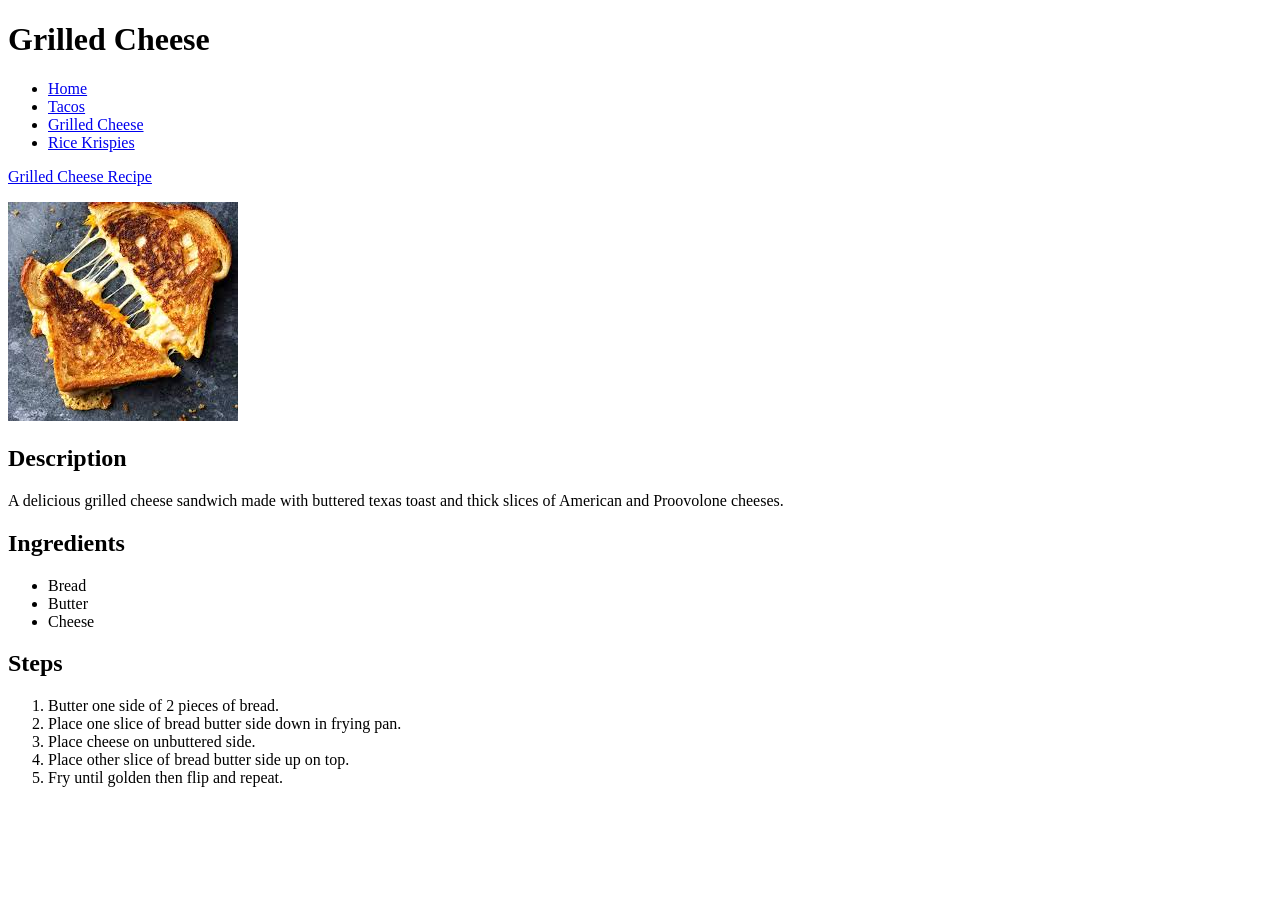
==== recipes/grilled-cheese.html @ f16159da "Update page titles. Add more recipes" ====
<!DOCTYPE html>
<html lang="en">

<head>
    <meta charset="UTF-8">
    <meta name="viewport" content="width=device-width, initial-scale=1.0">
    <title>Grilled Cheese Recipe</title>
</head>

<body>
    <h1>Grilled Cheese</h1>

    <ul>
        <li><a href="../index.html">Home</a></li>
        <li><a href="tacos.html">Tacos</a></li>
        <li><a href="grilled-cheese.html">Grilled Cheese</a></li>
        <li><a href="rice-krispies.html">Rice Krispies</a></li>
    </ul>

    <p><a href="https://www.allrecipes.com/recipe/23891/grilled-cheese-sandwich/" target="_blank">Grilled Cheese
            Recipe</a></p>

    <img src="../images/grilled-cheese.jpeg" alt="Grilled cheese sandwich">

    <h2>Description</h2>
    <p>A delicious grilled cheese sandwich made with buttered texas toast and thick slices of American and Proovolone
        cheeses.</p>

    <h2>Ingredients</h2>
    <ul>
        <li>Bread</li>
        <li>Butter</li>
        <li>Cheese</li>
    </ul>

    <h2>Steps</h2>
    <ol>
        <li>Butter one side of 2 pieces of bread.</li>
        <li>Place one slice of bread butter side down in frying pan.</li>
        <li>Place cheese on unbuttered side.</li>
        <li>Place other slice of bread butter side up on top.</li>
        <li>Fry until golden then flip and repeat.</li>
    </ol>

</body>

</html>
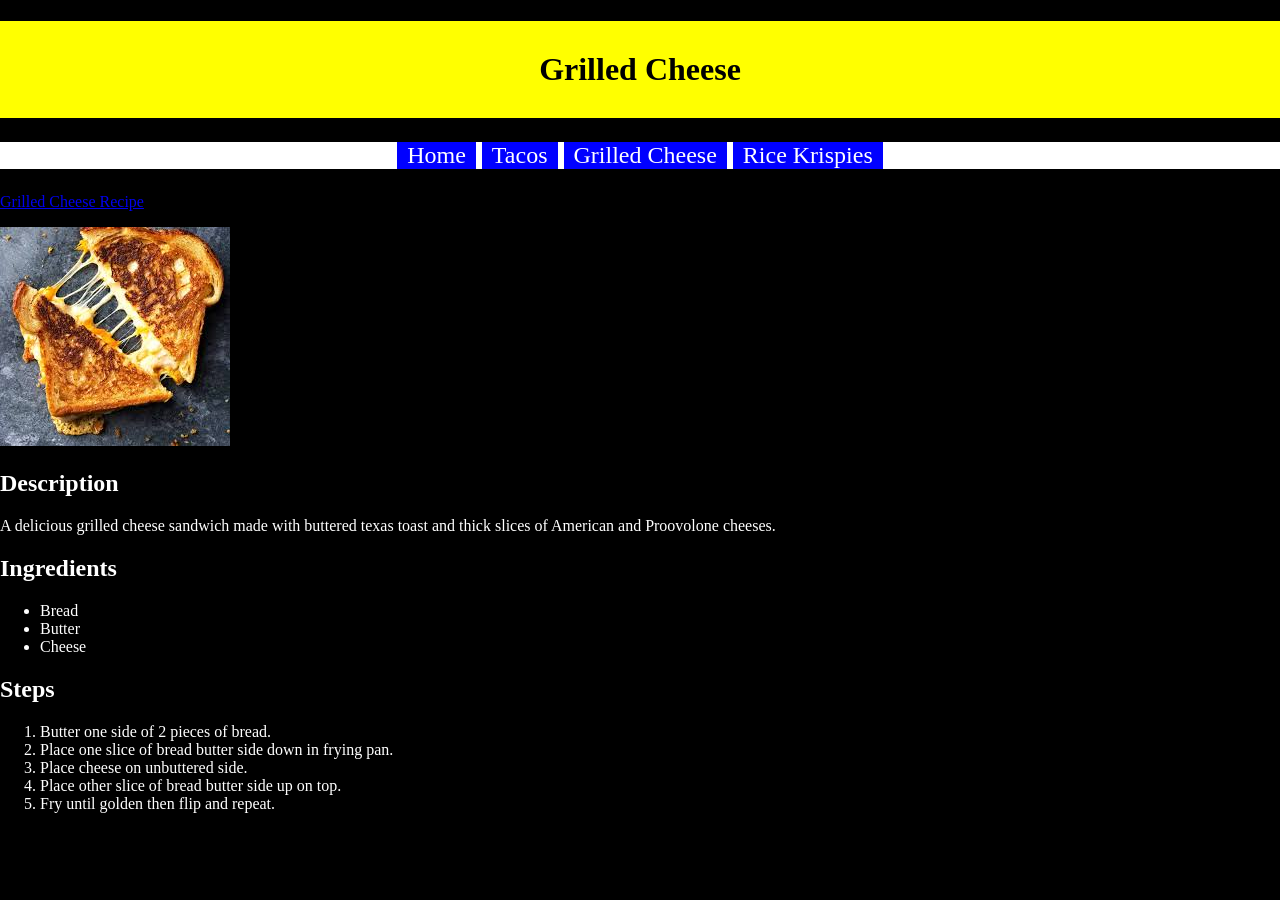
==== commit 3a2b3f5e: "Add Header and Navbar styles" ====
--- a/recipes/grilled-cheese.html
+++ b/recipes/grilled-cheese.html
@@ -4,13 +4,14 @@
 <head>
     <meta charset="UTF-8">
     <meta name="viewport" content="width=device-width, initial-scale=1.0">
+    <link rel="stylesheet" href="../styles.css">
     <title>Grilled Cheese Recipe</title>
 </head>
 
 <body>
     <h1>Grilled Cheese</h1>
 
-    <ul>
+    <ul class="navbar">
         <li><a href="../index.html">Home</a></li>
         <li><a href="tacos.html">Tacos</a></li>
         <li><a href="grilled-cheese.html">Grilled Cheese</a></li>
--- a/styles.css
+++ b/styles.css
@@ -0,0 +1,33 @@
+body {
+    background-color: black;
+    color: white;
+    margin: 0;
+    padding: 0;
+}
+
+h1 {
+    background-color: yellow;
+    padding: 30px;
+    color: black;
+    text-align: center;
+}
+
+.navbar {
+    background-color: white;
+    padding: 0;
+    font-size: 24px;
+    text-align: center;
+}
+
+.navbar li {
+    background-color: blue;
+    list-style-type: none;
+    display: inline-block;
+}
+
+.navbar a {
+    width: 100px;
+    color: white;
+    padding: 10px;
+    text-decoration: none;
+}
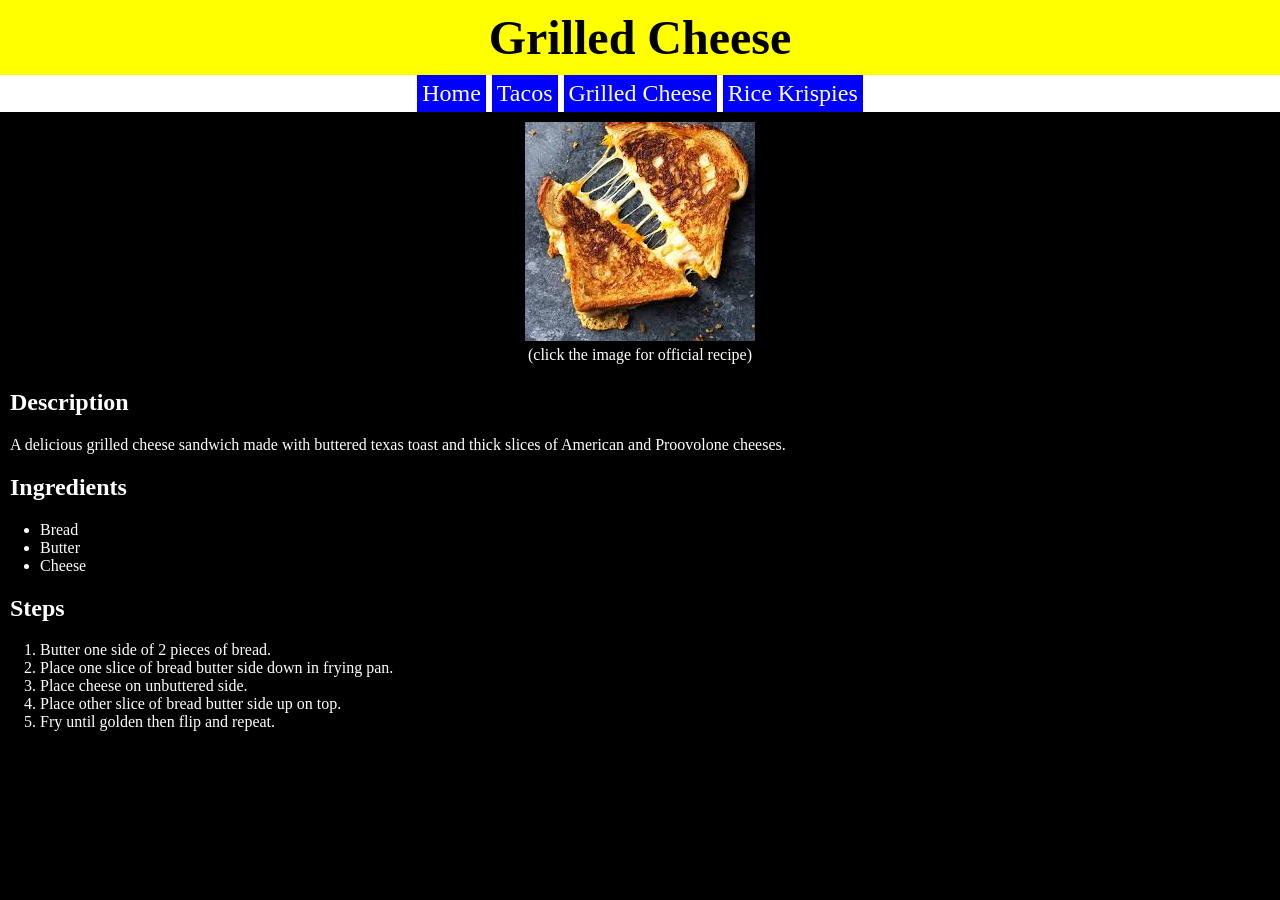
==== commit cefd86bb: "Change HTML/CSS for Recipes" ====
--- a/recipes/grilled-cheese.html
+++ b/recipes/grilled-cheese.html
@@ -18,10 +18,10 @@
         <li><a href="rice-krispies.html">Rice Krispies</a></li>
     </ul>
 
-    <p><a href="https://www.allrecipes.com/recipe/23891/grilled-cheese-sandwich/" target="_blank">Grilled Cheese
-            Recipe</a></p>
+    <a href="https://www.allrecipes.com/recipe/23891/grilled-cheese-sandwich/" target="_blank"><img
+            src="../images/grilled-cheese.jpeg" alt="Grilled cheese sandwich"></a>
 
-    <img src="../images/grilled-cheese.jpeg" alt="Grilled cheese sandwich">
+    <p class="imgCaption">(click the image for official recipe)</p>
 
     <h2>Description</h2>
     <p>A delicious grilled cheese sandwich made with buttered texas toast and thick slices of American and Proovolone
--- a/styles.css
+++ b/styles.css
@@ -3,13 +3,16 @@
     color: white;
     margin: 0;
     padding: 0;
+    font-family: 'Times New Roman', Times, serif;
 }
 
 h1 {
     background-color: yellow;
-    padding: 30px;
+    padding: 10px;
     color: black;
+    font-size: 48px;
     text-align: center;
+    margin: 0;
 }
 
 .navbar {
@@ -17,17 +20,39 @@
     padding: 0;
     font-size: 24px;
     text-align: center;
+    margin: 0;
 }
 
 .navbar li {
     background-color: blue;
     list-style-type: none;
     display: inline-block;
+    padding: 5px;
 }
 
 .navbar a {
-    width: 100px;
     color: white;
-    padding: 10px;
     text-decoration: none;
+}
+
+a {
+    display: block;
+    width: fit-content;
+    margin: 0 auto;
+}
+
+a img {
+    display: block;
+    padding-top: 10px;
+}
+
+.imgCaption {
+    text-align: center;
+    margin: 0;
+    padding: 5px;
+}
+
+h2,
+p {
+    padding-left: 10px;
 }
